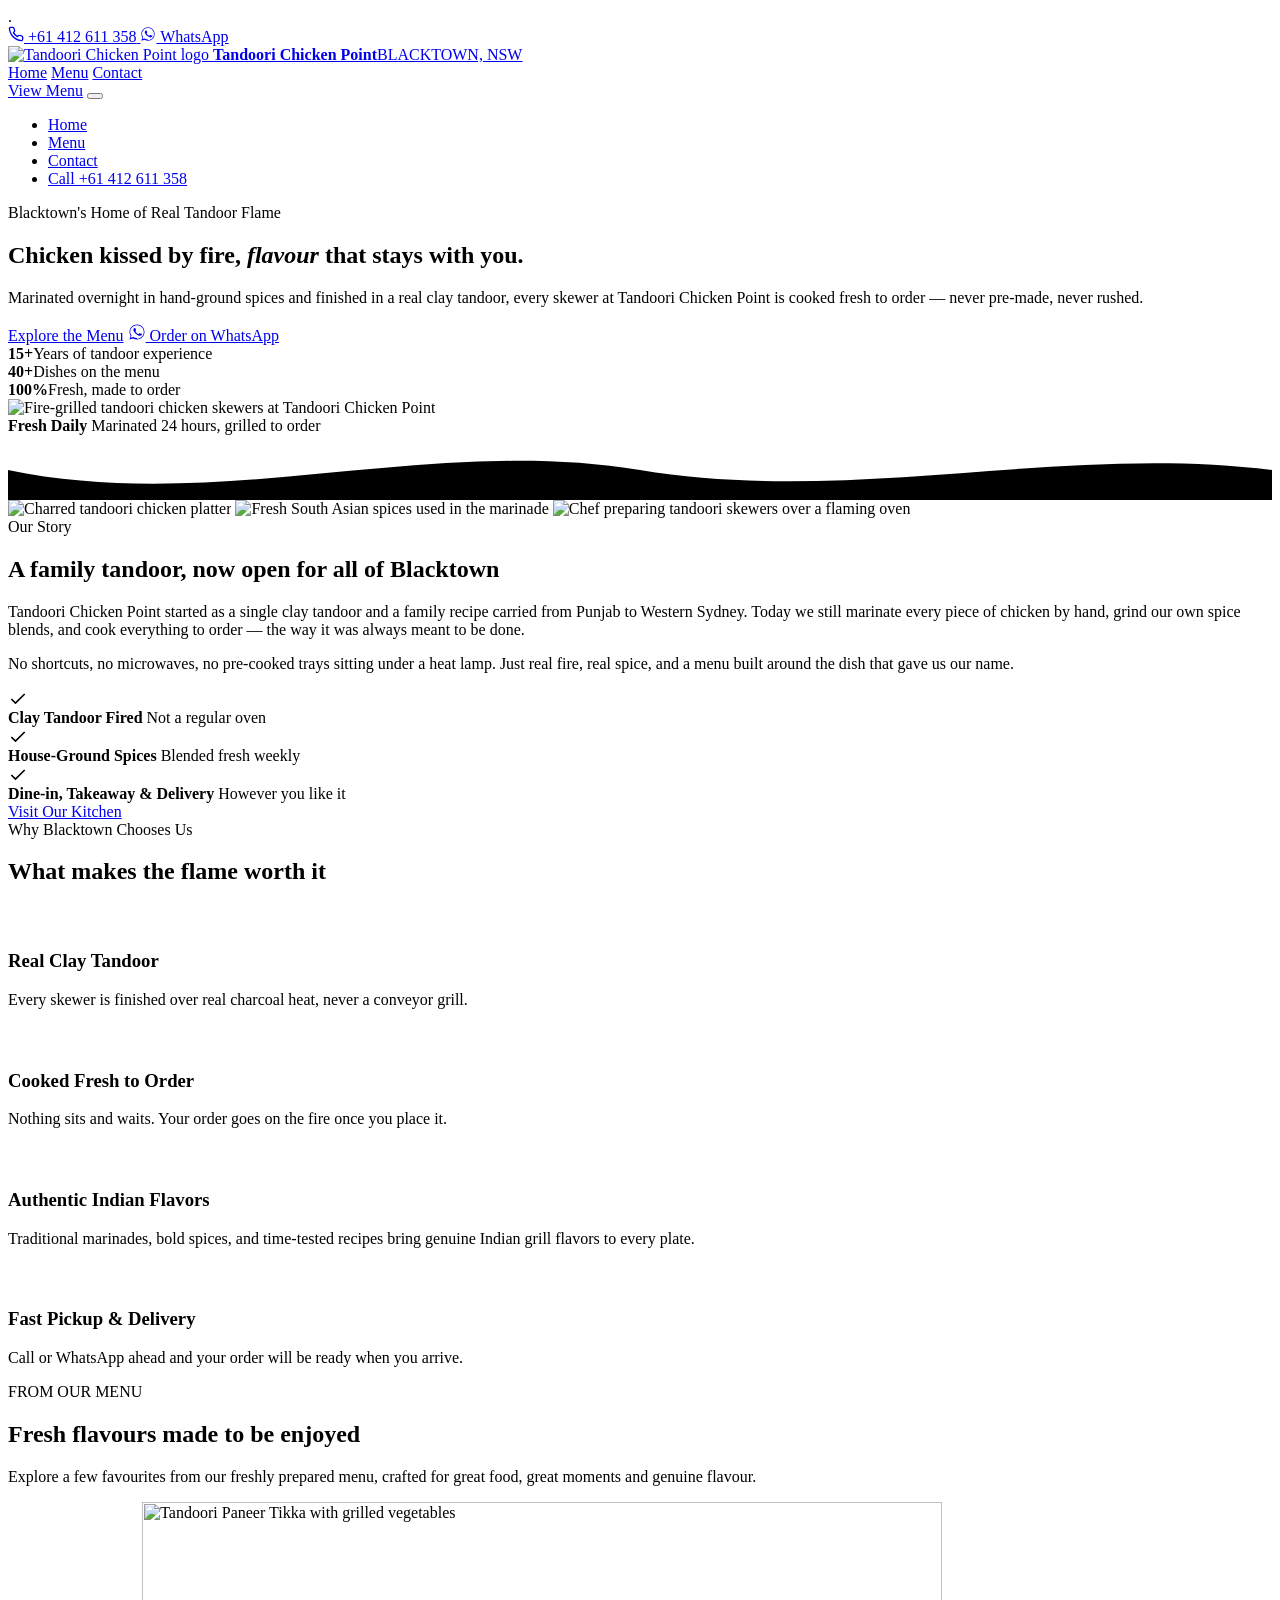
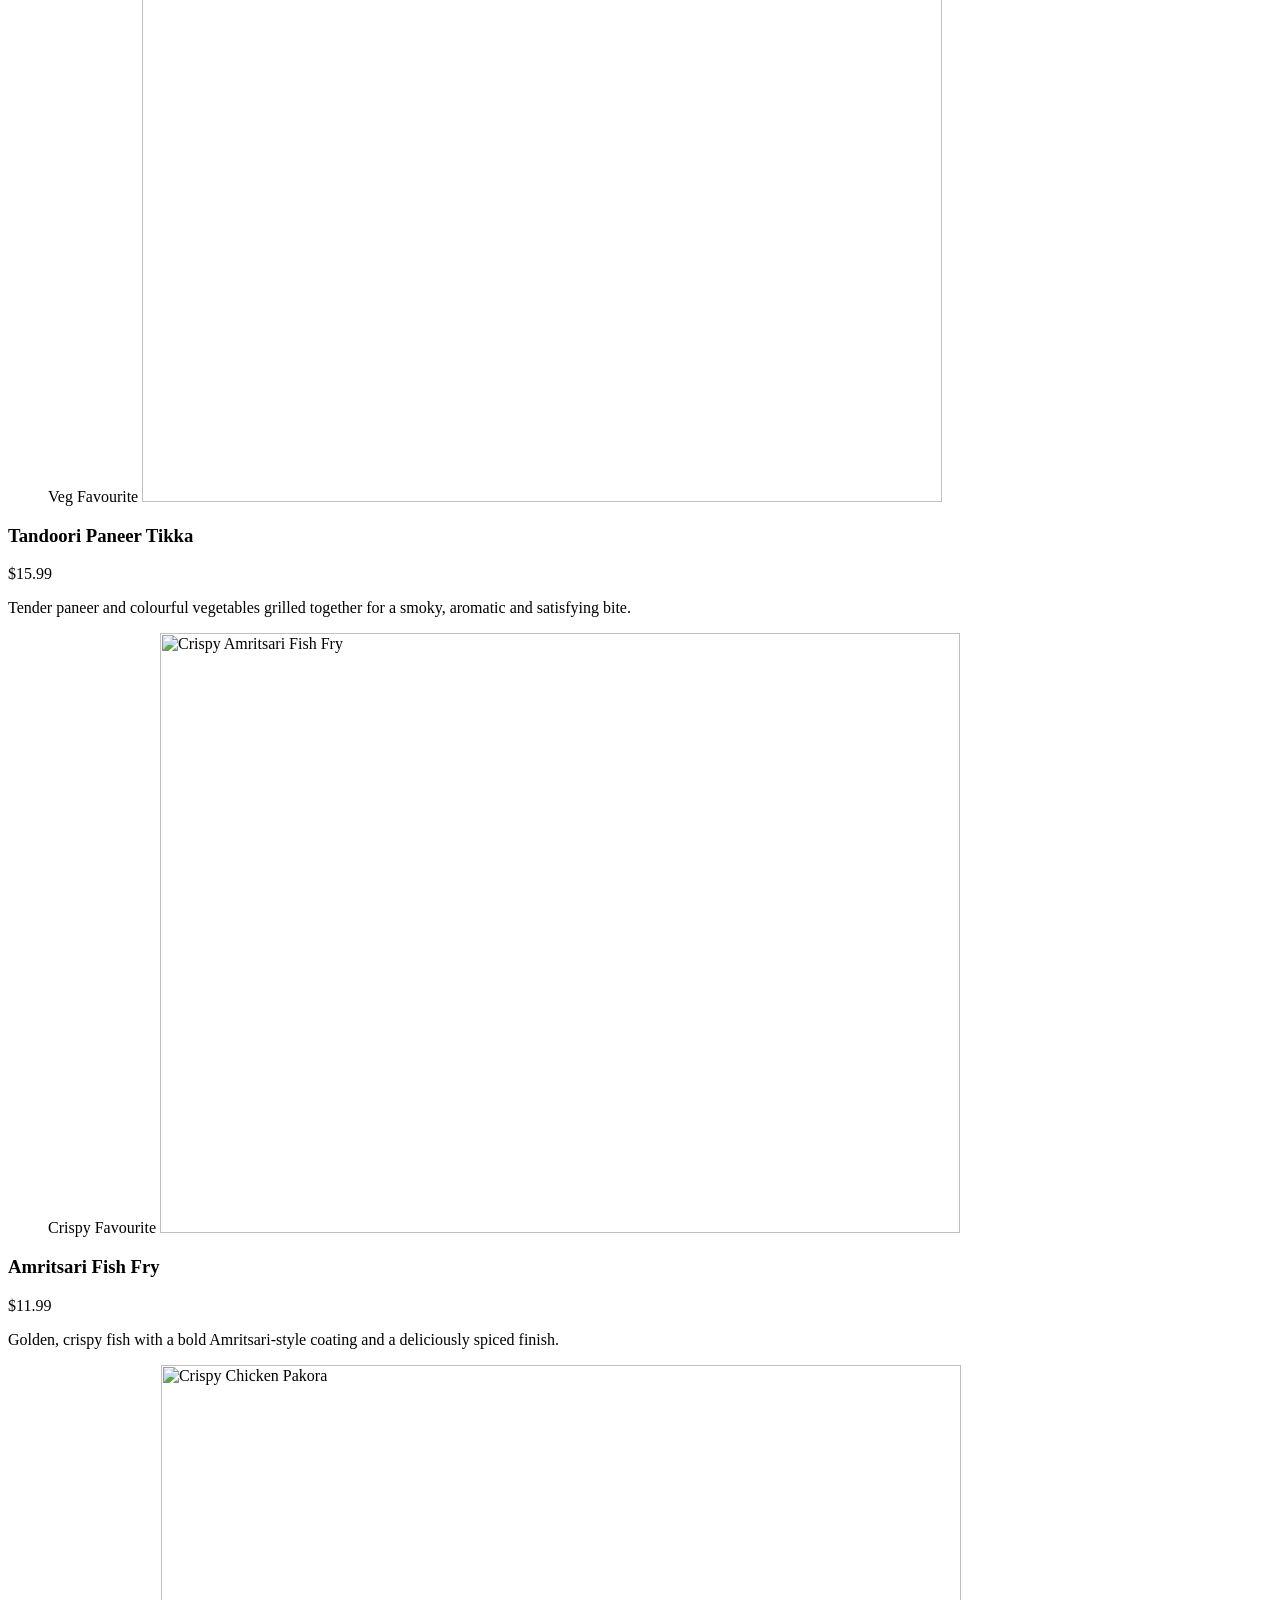
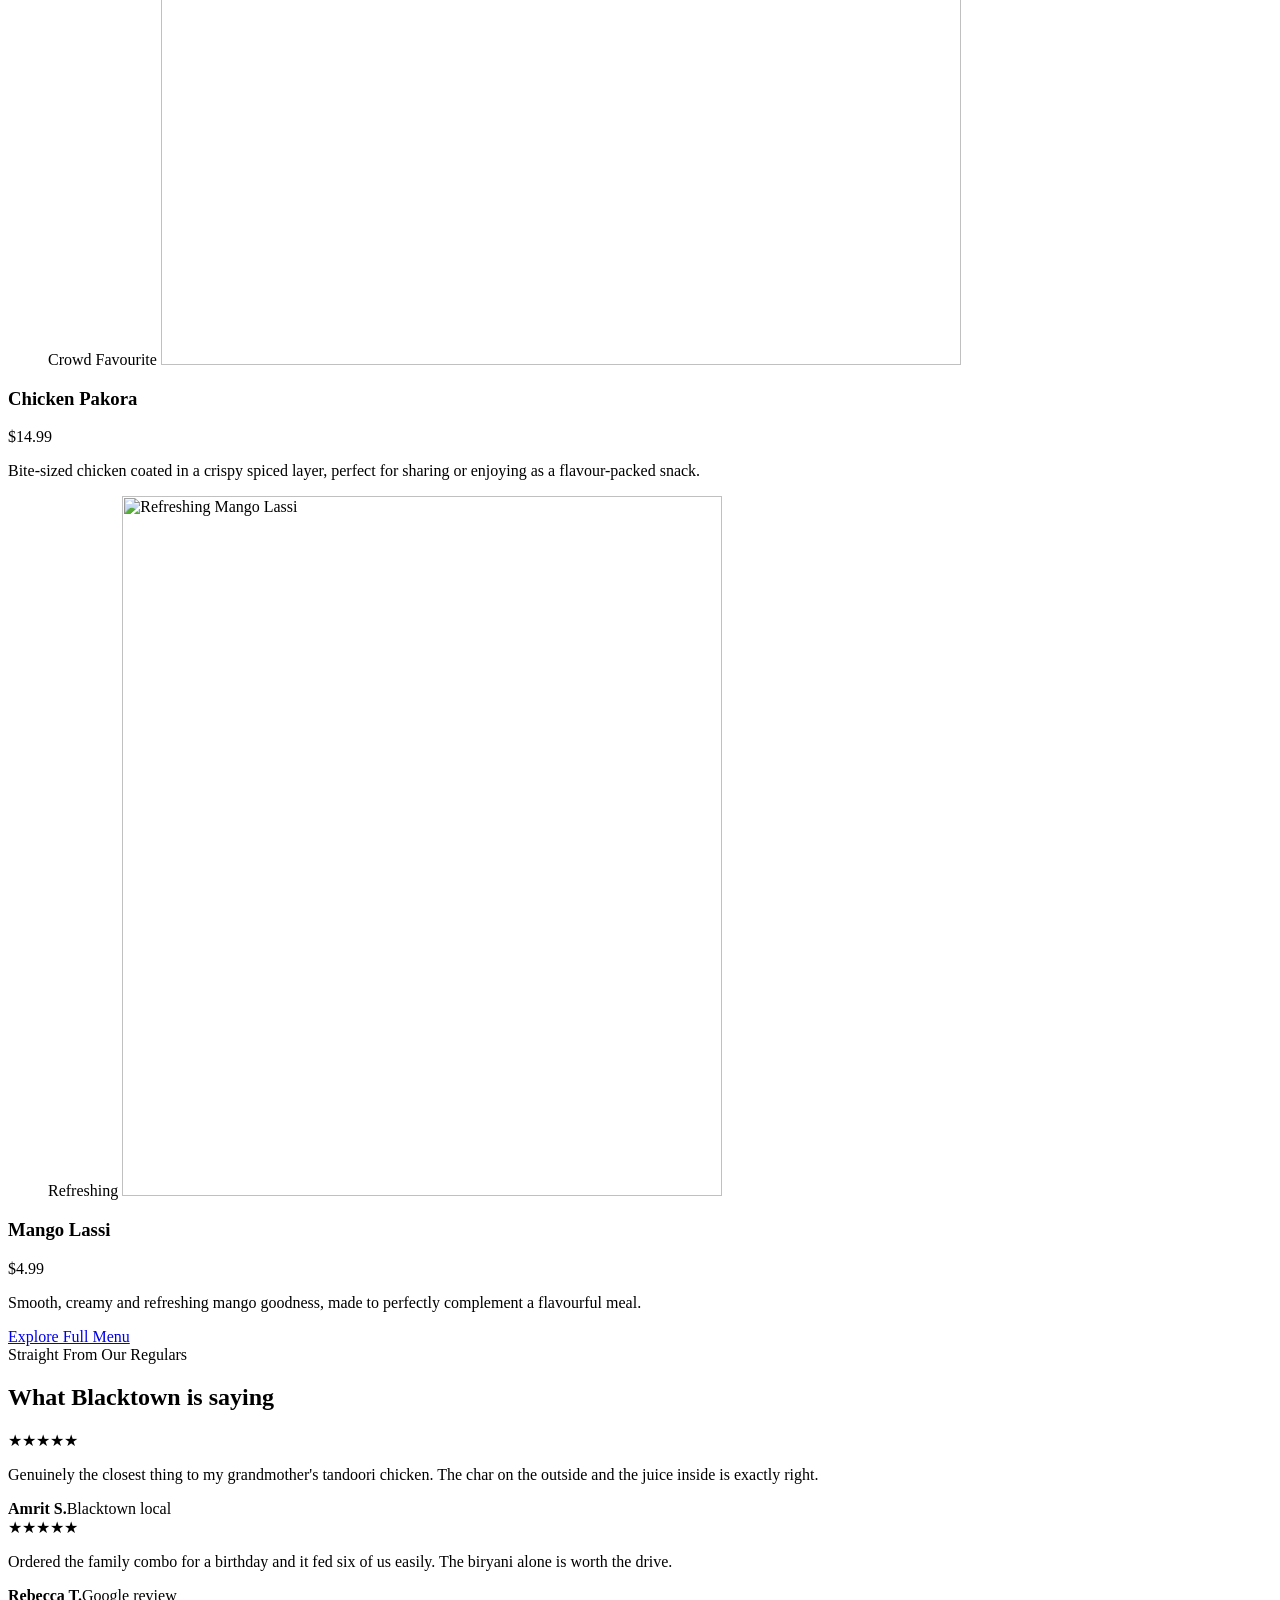
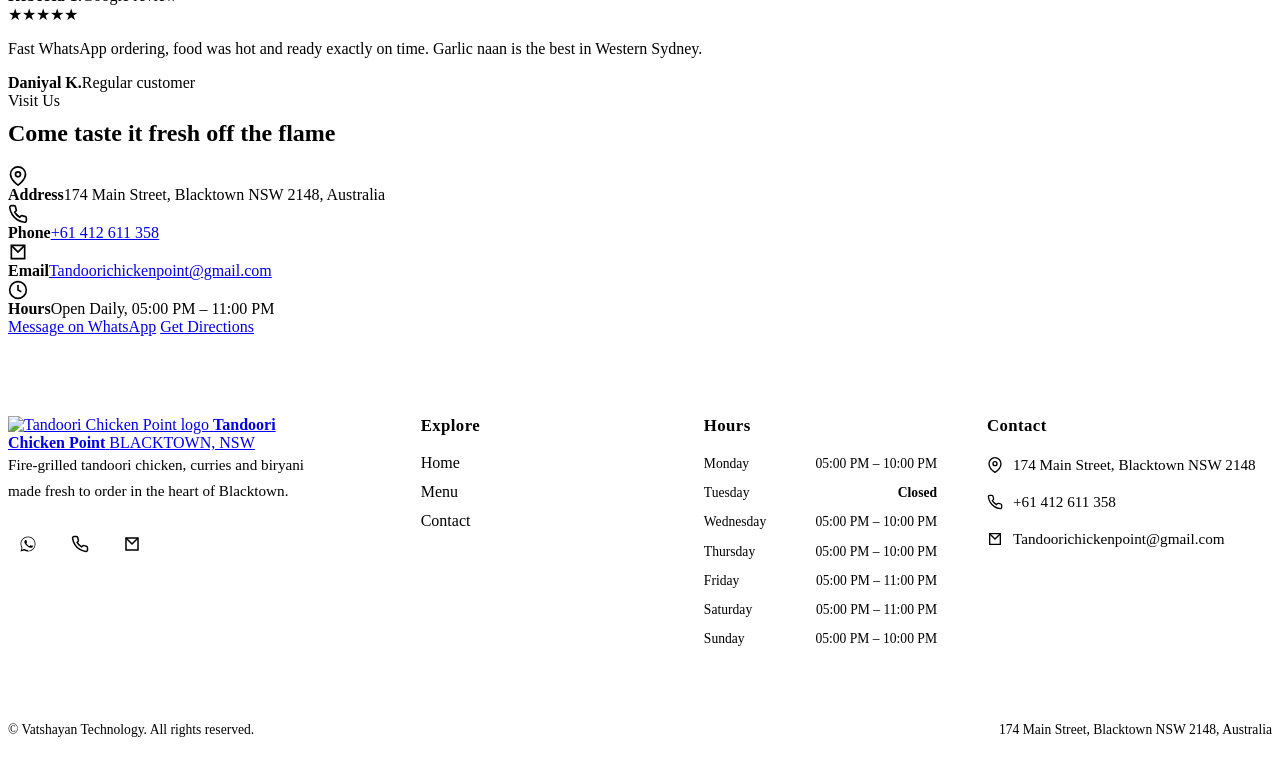
==== index.html @ 559b6c38 "Updated website" ====
.

<!DOCTYPE html>
<html lang="en-AU">
<head>
<meta charset="UTF-8">
<meta name="viewport" content="width=device-width, initial-scale=1.0">
<title>Tandoori Chicken Point | Fire-Grilled Tandoori in Blacktown, NSW</title>
<meta name="description" content="Tandoori Chicken Point in Blacktown serves fire-grilled tandoori chicken, curries, biryani and fresh naan made daily. Order by phone or WhatsApp, or dine in at 174 Main Street.">
<link rel="icon" href="images/logo.png" type="image/png">

<link rel="preconnect" href="https://fonts.googleapis.com">
<link rel="preconnect" href="https://fonts.gstatic.com" crossorigin>
<link href="https://fonts.googleapis.com/css2?family=Anton&family=Work+Sans:wght@400;500;600;700;800&display=swap" rel="stylesheet">

<link rel="stylesheet" href="css/tokens.css">
<link rel="stylesheet" href="css/base.css">
<link rel="stylesheet" href="css/header.css">
<link rel="stylesheet" href="css/footer.css">
<link rel="stylesheet" href="css/home-hero.css">
<link rel="stylesheet" href="css/home-about.css">
<link rel="stylesheet" href="css/home-features.css">
<link rel="stylesheet" href="css/home-menu-preview.css">
<link rel="stylesheet" href="css/home-offers.css">
<link rel="stylesheet" href="css/home-testimonials.css">
<link rel="stylesheet" href="css/home-gallery.css">
<link rel="stylesheet" href="css/home-visit.css">
</head>
<body>

<!-- ============ TOP UTILITY BAR ============ -->
<div class="topbar">
  <div class="container">
    <a href="tel:+61412611358" class="topbar-call">
      <svg width="16" height="16" viewBox="0 0 24 24" fill="none" stroke="currentColor" stroke-width="2" stroke-linecap="round" stroke-linejoin="round"><path d="M22 16.92v3a2 2 0 0 1-2.18 2 19.79 19.79 0 0 1-8.63-3.07 19.5 19.5 0 0 1-6-6 19.79 19.79 0 0 1-3.07-8.67A2 2 0 0 1 4.11 2h3a2 2 0 0 1 2 1.72c.127.96.361 1.903.7 2.81a2 2 0 0 1-.45 2.11L8.09 9.91a16 16 0 0 0 6 6l1.27-1.27a2 2 0 0 1 2.11-.45c.907.339 1.85.573 2.81.7A2 2 0 0 1 22 16.92z"/></svg>
      <span>+61 412 611 358</span>
    </a>
    <!-- <span class="topbar-hours">Wed - Mon:05:00 PM – 10:00 PM</span> -->
    <a href="https://wa.me/61412611358" target="_blank" rel="noopener" class="topbar-whatsapp">
      <svg width="16" height="16" viewBox="0 0 24 24" fill="currentColor"><path d="M17.5 14.4c-.3-.1-1.6-.8-1.9-.9-.2-.1-.4-.1-.6.1-.2.3-.7.9-.8 1-.2.2-.3.2-.5.1-.3-.1-1.2-.4-2.2-1.4-.8-.7-1.4-1.6-1.5-1.9-.2-.3 0-.4.1-.6l.4-.5c.1-.2.2-.3.2-.5.1-.2 0-.4 0-.5-.1-.1-.6-1.5-.8-2-.2-.5-.4-.4-.6-.5h-.5c-.2 0-.5.1-.7.3-.2.3-.9.9-.9 2.2s1 2.5 1.1 2.7c.1.2 2 3 4.8 4.3.7.3 1.2.5 1.6.6.7.2 1.3.2 1.8.1.5-.1 1.6-.7 1.9-1.3.2-.6.2-1.1.2-1.3-.1-.1-.3-.2-.6-.3z"/><path d="M12 2C6.5 2 2 6.5 2 12c0 1.9.5 3.7 1.5 5.3L2 22l4.8-1.5C8.3 21.5 10.1 22 12 22c5.5 0 10-4.5 10-10S17.5 2 12 2zm0 18.1c-1.7 0-3.4-.5-4.8-1.3l-.3-.2-3.2 1 1-3.1-.2-.3C3.5 15 3 13.5 3 12c0-5 4-9 9-9s9 4 9 9-4 9-9 9.1z"/></svg>
      <span>WhatsApp</span>
    </a>
  </div>
</div>

<!-- ============ HEADER / NAV ============ -->
<header class="site-header">
  <div class="container">
    <a href="index.html" class="brand">
      <img src="images/logo.png" alt="Tandoori Chicken Point logo">
      <span class="brand-text"><strong>Tandoori Chicken Point</strong><span>BLACKTOWN, NSW</span></span>
    </a>
    <nav class="main-nav" aria-label="Primary">
      <a href="index.html" class="active">Home</a>
      <a href="menu.html">Menu</a>
      <a href="contact.html">Contact</a>
    </nav>
    <div class="header-actions">
      <a href="menu.html" class="btn btn-primary">View Menu</a>
      <button class="nav-toggle" aria-label="Toggle menu" aria-expanded="false">
        <span></span><span></span><span></span>
      </button>
    </div>
  </div>
  <div class="mobile-nav">
    <ul>
      <li><a href="index.html" class="active">Home</a></li>
      <li><a href="menu.html">Menu</a></li>
      <li><a href="contact.html">Contact</a></li>
      <li><a href="tel:+61412611358">Call +61 412 611 358</a></li>
    </ul>
  </div>
</header>

<main>

  <!-- ============ HERO ============ -->
  <section class="hero">
    <div class="container">
      <div class="hero-copy">
        <span class="eyebrow-tag">Blacktown's Home of Real Tandoor Flame</span>
        <h1>Chicken kissed by fire, <em>flavour</em> that stays with you.</h1>
        <p>Marinated overnight in hand-ground spices and finished in a real clay tandoor, every skewer at Tandoori Chicken Point is cooked fresh to order — never pre-made, never rushed.</p>
        <div class="hero-actions">
          <a href="menu.html" class="btn btn-primary">Explore the Menu</a>
          <a href="https://wa.me/61412611358" target="_blank" rel="noopener" class="btn btn-whatsapp">
            <svg width="18" height="18" viewBox="0 0 24 24" fill="currentColor"><path d="M17.5 14.4c-.3-.1-1.6-.8-1.9-.9-.2-.1-.4-.1-.6.1-.2.3-.7.9-.8 1-.2.2-.3.2-.5.1-.3-.1-1.2-.4-2.2-1.4-.8-.7-1.4-1.6-1.5-1.9-.2-.3 0-.4.1-.6l.4-.5c.1-.2.2-.3.2-.5.1-.2 0-.4 0-.5-.1-.1-.6-1.5-.8-2-.2-.5-.4-.4-.6-.5h-.5c-.2 0-.5.1-.7.3-.2.3-.9.9-.9 2.2s1 2.5 1.1 2.7c.1.2 2 3 4.8 4.3.7.3 1.2.5 1.6.6.7.2 1.3.2 1.8.1.5-.1 1.6-.7 1.9-1.3.2-.6.2-1.1.2-1.3-.1-.1-.3-.2-.6-.3z"/><path d="M12 2C6.5 2 2 6.5 2 12c0 1.9.5 3.7 1.5 5.3L2 22l4.8-1.5C8.3 21.5 10.1 22 12 22c5.5 0 10-4.5 10-10S17.5 2 12 2zm0 18.1c-1.7 0-3.4-.5-4.8-1.3l-.3-.2-3.2 1 1-3.1-.2-.3C3.5 15 3 13.5 3 12c0-5 4-9 9-9s9 4 9 9-4 9-9 9.1z"/></svg>
            Order on WhatsApp
          </a>
        </div>
        <div class="hero-stats">
          <div><strong>15+</strong><span>Years of tandoor experience</span></div>
          <div><strong>40+</strong><span>Dishes on the menu</span></div>
          <div><strong>100%</strong><span>Fresh, made to order</span></div>
        </div>
      </div>
      <div class="hero-media" data-reveal>
        <img src="images/hero_img.png" alt="Fire-grilled tandoori chicken skewers at Tandoori Chicken Point">
        <div class="hero-media-badge">
          <strong>Fresh Daily</strong>
          <span>Marinated 24 hours, grilled to order</span>
        </div>
      </div>
    </div>
    <svg class="hero-charred-edge" viewBox="0 0 1440 74" preserveAspectRatio="none"><path d="M0 40 C 240 90 480 0 720 40 C 960 80 1200 10 1440 40 L1440 74 L0 74 Z"/></svg>
  </section>

  <!-- ============ ABOUT / STORY ============ -->
  <section class="section about-section">
  <div class="container">

    <div class="about-media" data-reveal>

      <img
        class="tall"
        src="images/Charred Tandoori Chicken Platter.png"
        alt="Charred tandoori chicken platter"
      >

      <img
        class="wide"
        src="images/Vibrant South Asian Spice Mise en Place.png"
        alt="Fresh South Asian spices used in the marinade"
      >

      <img
        class="wide"
        src="images/Tandoori Chefs at the Flaming Oven.png"
        alt="Chef preparing tandoori skewers over a flaming oven"
      >

    </div>


    <div class="about-copy">

      <span class="eyebrow-tag">Our Story</span>

      <h2>
        A family tandoor, now open for all of Blacktown
      </h2>

      <p>
        Tandoori Chicken Point started as a single clay tandoor
        and a family recipe carried from Punjab to Western Sydney.
        Today we still marinate every piece of chicken by hand,
        grind our own spice blends, and cook everything to order —
        the way it was always meant to be done.
      </p>

      <p>
        No shortcuts, no microwaves, no pre-cooked trays sitting
        under a heat lamp. Just real fire, real spice, and a menu
        built around the dish that gave us our name.
      </p>


      <div class="about-highlights">

        <!-- 01 -->
        <div class="about-highlight">

          <svg
            width="20"
            height="20"
            viewBox="0 0 24 24"
            fill="none"
            stroke="currentColor"
            stroke-width="2"
          >
            <path d="M20 6 9 17l-5-5"/>
          </svg>

          <div>
            <strong>Clay Tandoor Fired</strong>
            <span>Not a regular oven</span>
          </div>

        </div>


        <!-- 02 -->
        <div class="about-highlight">

          <svg
            width="20"
            height="20"
            viewBox="0 0 24 24"
            fill="none"
            stroke="currentColor"
            stroke-width="2"
          >
            <path d="M20 6 9 17l-5-5"/>
          </svg>

          <div>
            <strong>House-Ground Spices</strong>
            <span>Blended fresh weekly</span>
          </div>

        </div>


        <!-- 03 -->
        <div class="about-highlight">

          <svg
            width="20"
            height="20"
            viewBox="0 0 24 24"
            fill="none"
            stroke="currentColor"
            stroke-width="2"
          >
            <path d="M20 6 9 17l-5-5"/>
          </svg>

          <div>
            <strong>Dine-in, Takeaway &amp; Delivery</strong>
            <span>However you like it</span>
          </div>

        </div>

      </div>


      <a
        href="contact.html"
        class="btn btn-ghost"
      >
        Visit Our Kitchen
      </a>

    </div>

  </div>
</section>

  <!-- ============ WHY CHOOSE US ============ -->
  <section class="section features-section section--dark">
    <div class="container">
      <div class="section-head centered">
        <span class="eyebrow-tag" style="color:var(--ember-light)">Why Blacktown Chooses Us</span>
        <h2>What makes the flame worth it</h2>
      </div>
      <div class="features-grid">
        <div class="feature-card" data-reveal>
          <div class="feature-icon"><svg width="26" height="26" viewBox="0 0 24 24" fill="none" stroke="#fff" stroke-width="2"><path d="M12 2c1 3-2 4-2 7a4 4 0 0 0 8 0c0-1-1-2-1-2 1 4-1 5-2 5a2 2 0 0 1-2-2c0-2 2-3 2-5 0-2-1-3-3-3z"/><path d="M8 15c0 3 1.8 5 4 5s4-2 4-5"/></svg></div>
          <h3>Real Clay Tandoor</h3>
          <p>Every skewer is finished over real charcoal heat, never a conveyor grill.</p>
        </div>
        <div class="feature-card" data-reveal>
          <div class="feature-icon"><svg width="26" height="26" viewBox="0 0 24 24" fill="none" stroke="#fff" stroke-width="2"><circle cx="12" cy="12" r="10"/><path d="M12 6v6l4 2"/></svg></div>
          <h3>Cooked Fresh to Order</h3>
          <p>Nothing sits and waits. Your order goes on the fire once you place it.</p>
        </div>
        <div class="feature-card" data-reveal>
          <div class="feature-icon"><svg width="26" height="26" viewBox="0 0 24 24" fill="none" stroke="#fff" stroke-width="2"><path d="M20 6 9 17l-5-5"/></svg></div>
          <h3>Authentic Indian Flavors</h3>
          <p>Traditional marinades, bold spices, and time-tested recipes bring genuine Indian grill flavors to every plate.</p>
        </div>
        <div class="feature-card" data-reveal>
          <div class="feature-icon"><svg width="26" height="26" viewBox="0 0 24 24" fill="none" stroke="#fff" stroke-width="2"><path d="M3 11l18-5v12L3 14v-3z"/><path d="M11.6 16.8 3 14"/></svg></div>
          <h3>Fast Pickup & Delivery</h3>
          <p>Call or WhatsApp ahead and your order will be ready when you arrive.</p>
        </div>
      </div>
    </div>
  </section>

  <!-- ============ SIGNATURE DISHES PREVIEW ============ -->
 <!-- ============ MENU FAVOURITES PREVIEW ============ -->
<section class="section menu-favourites-preview">

  <div class="container">

    <div class="section-head centered">

      <span class="eyebrow-tag">
        FROM OUR MENU
      </span>

      <h2>
        Fresh flavours made to be enjoyed
      </h2>

      <p>
        Explore a few favourites from our freshly prepared menu,
        crafted for great food, great moments and genuine flavour.
      </p>

    </div>


    <div class="dish-preview-grid">


      <!-- =================================================
           01 — TANDOORI PANEER TIKKA
      ================================================== -->

      <article
        class="dish-card"
        data-reveal
      >

        <figure>

          <span class="dish-tag">
            Veg Favourite
          </span>

          <img
            src="images/paneer-tikka.png"
            alt="Tandoori Paneer Tikka with grilled vegetables"
            width="800"
            height="600"
            loading="lazy"
          >

        </figure>


        <div class="dish-info">

          <div class="dish-info-top">

            <h3>
              Tandoori Paneer Tikka
            </h3>

            <span class="dish-price">
              $15.99
            </span>

          </div>

          <p>
            Tender paneer and colourful vegetables grilled
            together for a smoky, aromatic and satisfying bite.
          </p>

        </div>

      </article>



      <!-- =================================================
           02 — AMRITSARI FISH FRY
      ================================================== -->

      <article
        class="dish-card"
        data-reveal
      >

        <figure>

          <span class="dish-tag">
            Crispy Favourite
          </span>

          <img
            src="images/amritsari-fish-fry.png"
            alt="Crispy Amritsari Fish Fry"
            width="800"
            height="600"
            loading="lazy"
          >

        </figure>


        <div class="dish-info">

          <div class="dish-info-top">

            <h3>
              Amritsari Fish Fry
            </h3>

            <span class="dish-price">
              $11.99
            </span>

          </div>

          <p>
            Golden, crispy fish with a bold Amritsari-style
            coating and a deliciously spiced finish.
          </p>

        </div>

      </article>



      <!-- =================================================
           03 — CHICKEN PAKORA
      ================================================== -->

      <article
        class="dish-card"
        data-reveal
      >

        <figure>

          <span class="dish-tag">
            Crowd Favourite
          </span>

          <img
            src="images/chicken-pakora.png"
            alt="Crispy Chicken Pakora"
            width="800"
            height="600"
            loading="lazy"
          >

        </figure>


        <div class="dish-info">

          <div class="dish-info-top">

            <h3>
              Chicken Pakora
            </h3>

            <span class="dish-price">
              $14.99
            </span>

          </div>

          <p>
            Bite-sized chicken coated in a crispy spiced layer,
            perfect for sharing or enjoying as a flavour-packed snack.
          </p>

        </div>

      </article>



      <!-- =================================================
           04 — MANGO LASSI
      ================================================== -->

      <article
        class="dish-card"
        data-reveal
      >

        <figure>

          <span class="dish-tag">
            Refreshing
          </span>

          <img
            src="images/mango-lassi.png"
            alt="Refreshing Mango Lassi"
            width="600"
            height="700"
            loading="lazy"
          >

        </figure>


        <div class="dish-info">

          <div class="dish-info-top">

            <h3>
              Mango Lassi
            </h3>

            <span class="dish-price">
              $4.99
            </span>

          </div>

          <p>
            Smooth, creamy and refreshing mango goodness,
            made to perfectly complement a flavourful meal.
          </p>

        </div>

      </article>


    </div>


    <!-- =================================================
         MENU BUTTON
    ================================================== -->

    <div class="menu-preview-footer">

      <a
        href="menu.html"
        class="btn btn-primary"
      >
        Explore Full Menu
      </a>

    </div>


  </div>

</section>




  <!-- ============ TESTIMONIALS ============ -->
  <section class="section">
    <div class="container">
      <div class="section-head centered">
        <span class="eyebrow-tag">Straight From Our Regulars</span>
        <h2>What Blacktown is saying</h2>
      </div>
      <div class="testimonial-grid">
        <div class="testimonial-card" data-reveal>
          <div class="testimonial-stars">★★★★★</div>
          <p>Genuinely the closest thing to my grandmother's tandoori chicken. The char on the outside and the juice inside is exactly right.</p>
          <div class="testimonial-person">
            <img src="https://placehold.co/100x100/1C1210/F5EBDD?text=A" alt="">
            <div><strong>Amrit S.</strong><span>Blacktown local</span></div>
          </div>
        </div>
        <div class="testimonial-card" data-reveal>
          <div class="testimonial-stars">★★★★★</div>
          <p>Ordered the family combo for a birthday and it fed six of us easily. The biryani alone is worth the drive.</p>
          <div class="testimonial-person">
            <img src="https://placehold.co/100x100/C41E24/FFFFFF?text=R" alt="">
            <div><strong>Rebecca T.</strong><span>Google review</span></div>
          </div>
        </div>
        <div class="testimonial-card" data-reveal>
          <div class="testimonial-stars">★★★★★</div>
          <p>Fast WhatsApp ordering, food was hot and ready exactly on time. Garlic naan is the best in Western Sydney.</p>
          <div class="testimonial-person">
            <img src="https://placehold.co/100x100/E8720C/FFFFFF?text=D" alt="">
            <div><strong>Daniyal K.</strong><span>Regular customer</span></div>
          </div>
        </div>
      </div>
    </div>
  </section>

  

  <!-- ============ VISIT US ============ -->
  <section class="section">
    <div class="container">
      <div class="visit-info-list">
        <span class="eyebrow-tag">Visit Us</span>
        <h2 style="margin-top:10px;">Come taste it fresh off the flame</h2>
        <div class="visit-info-item">
          <span class="icon-circle"><svg width="20" height="20" viewBox="0 0 24 24" fill="none" stroke="currentColor" stroke-width="2"><path d="M21 10c0 7-9 13-9 13s-9-6-9-13a9 9 0 0 1 18 0z"/><circle cx="12" cy="10" r="3"/></svg></span>
          <div><strong>Address</strong><span>174 Main Street, Blacktown NSW 2148, Australia</span></div>
        </div>
        <div class="visit-info-item">
          <span class="icon-circle"><svg width="20" height="20" viewBox="0 0 24 24" fill="none" stroke="currentColor" stroke-width="2"><path d="M22 16.92v3a2 2 0 0 1-2.18 2 19.79 19.79 0 0 1-8.63-3.07 19.5 19.5 0 0 1-6-6 19.79 19.79 0 0 1-3.07-8.67A2 2 0 0 1 4.11 2h3a2 2 0 0 1 2 1.72c.127.96.361 1.903.7 2.81a2 2 0 0 1-.45 2.11L8.09 9.91a16 16 0 0 0 6 6l1.27-1.27a2 2 0 0 1 2.11-.45c.907.339 1.85.573 2.81.7A2 2 0 0 1 22 16.92z"/></svg></span>
          <div><strong>Phone</strong><a href="tel:+61412611358">+61 412 611 358</a></div>
        </div>
        <div class="visit-info-item">
          <span class="icon-circle"><svg width="20" height="20" viewBox="0 0 24 24" fill="none" stroke="currentColor" stroke-width="2"><path d="M4 4h16v16H4z"/><path d="m4 4 8 8 8-8"/></svg></span>
          <div><strong>Email</strong><a href="mailto:Tandoorichickenpoint@gmail.com">Tandoorichickenpoint@gmail.com</a></div>
        </div>
        <div class="visit-info-item">
          <span class="icon-circle"><svg width="20" height="20" viewBox="0 0 24 24" fill="none" stroke="currentColor" stroke-width="2"><circle cx="12" cy="12" r="10"/><path d="M12 6v6l4 2"/></svg></span>
          <div><strong>Hours</strong><span>Open Daily, 05:00 PM – 11:00 PM</span></div>
        </div>
        <div class="visit-actions">
          <a href="https://wa.me/61412611358" target="_blank" rel="noopener" class="btn btn-whatsapp">Message on WhatsApp</a>
          <a href="contact.html" class="btn btn-ghost">Get Directions</a>
        </div>
      </div>
    </div>
  </section>

</main>

<!-- ============ FOOTER ============ -->
<footer class="site-footer">
  <div class="container">

    <div class="footer-grid">

      <!-- BRAND -->
      <div class="footer-brand">

        <a href="index.html" class="brand">
          <img src="images/logo.png" alt="Tandoori Chicken Point logo">

          <span class="brand-text">
            <strong>Tandoori Chicken Point</strong>
            <span>BLACKTOWN, NSW</span>
          </span>
        </a>

        <p>
          Fire-grilled tandoori chicken, curries and biryani made fresh to
          order in the heart of Blacktown.
        </p>

        <div class="footer-social">

          <!-- WhatsApp -->
          <a href="https://wa.me/61412611358"
             target="_blank"
             rel="noopener"
             aria-label="WhatsApp">

            <svg width="18" height="18" viewBox="0 0 24 24"
                 fill="currentColor"
                 style="color:var(--text-on-dark)">
              <path d="M17.5 14.4c-.3-.1-1.6-.8-1.9-.9-.2-.1-.4-.1-.6.1-.2.3-.7.9-.8 1-.2.2-.3.2-.5.1-.3-.1-1.2-.4-2.2-1.4-.8-.7-1.4-1.6-1.5-1.9-.2-.3 0-.4.1-.6l.4-.5c.1-.2.2-.3.2-.5.1-.2 0-.4 0-.5-.1-.1-.6-1.5-.8-2-.2-.5-.4-.4-.6-.5h-.5c-.2 0-.5.1-.7.3-.2.3-.9.9-.9 2.2s1 2.5 1.1 2.7c.1.2 2 3 4.8 4.3.7.3 1.2.5 1.6.6.7.2 1.3.2 1.8.1.5-.1 1.6-.7 1.9-1.3.2-.6.2-1.1.2-1.3-.1-.1-.3-.2-.6-.3z"/>
              <path d="M12 2C6.5 2 2 6.5 2 12c0 1.9.5 3.7 1.5 5.3L2 22l4.8-1.5C8.3 21.5 10.1 22 12 22c5.5 0 10-4.5 10-10S17.5 2 12 2zm0 18.1c-1.7 0-3.4-.5-4.8-1.3l-.3-.2-3.2 1 1-3.1-.2-.3C3.5 15 3 13.5 3 12c0-5 4-9 9-9s9 4 9 9-4 9-9 9.1z"/>
            </svg>

          </a>

          <!-- Call -->
          <a href="tel:+61412611358" aria-label="Call us">

            <svg width="18" height="18" viewBox="0 0 24 24"
                 fill="none"
                 stroke="currentColor"
                 style="color:var(--text-on-dark)"
                 stroke-width="2">

              <path d="M22 16.92v3a2 2 0 0 1-2.18 2
              19.79 19.79 0 0 1-8.63-3.07
              19.5 19.5 0 0 1-6-6
              19.79 19.79 0 0 1-3.07-8.67
              A2 2 0 0 1 4.11 2h3a2 2 0 0 1 2 1.72
              c.127.96.361 1.903.7 2.81
              a2 2 0 0 1-.45 2.11L8.09 9.91
              a16 16 0 0 0 6 6l1.27-1.27
              a2 2 0 0 1 2.11-.45
              c.907.339 1.85.573 2.81.7
              A2 2 0 0 1 22 16.92z"/>
            </svg>

          </a>

          <!-- Email -->
          <a href="mailto:Tandoorichickenpoint@gmail.com"
             aria-label="Email us">

            <svg width="18" height="18" viewBox="0 0 24 24"
                 fill="none"
                 stroke="currentColor"
                 style="color:var(--text-on-dark)"
                 stroke-width="2">

              <path d="M4 4h16v16H4z"/>
              <path d="m4 4 8 8 8-8"/>

            </svg>

          </a>

        </div>
      </div>


      <!-- EXPLORE -->
      <div class="footer-col">

        <h4>Explore</h4>

        <ul>
          <li>
            <a href="index.html">Home</a>
          </li>

          <li>
            <a href="menu.html">Menu</a>
          </li>

          <li>
            <a href="contact.html">Contact</a>
          </li>
        </ul>

      </div>


      <!-- HOURS -->
      <div class="footer-col">

        <h4>Hours</h4>

        <ul class="footer-hours">

          <li>
            <span>Monday</span>
            <span>05:00 PM – 10:00 PM</span>
          </li>

          <li>
            <span>Tuesday</span>
            <span class="closed">Closed</span>
          </li>

          <li>
            <span>Wednesday</span>
            <span>05:00 PM – 10:00 PM</span>
          </li>

          <li>
            <span>Thursday</span>
            <span>05:00 PM – 10:00 PM</span>
          </li>

          <li>
            <span>Friday</span>
            <span>05:00 PM – 11:00 PM</span>
          </li>

          <li>
            <span>Saturday</span>
            <span>05:00 PM – 11:00 PM</span>
          </li>

          <li>
            <span>Sunday</span>
            <span>05:00 PM – 10:00 PM</span>
          </li>

        </ul>

      </div>


      <!-- CONTACT -->
      <div class="footer-col">

        <h4>Contact</h4>

        <ul class="footer-contact">

          <!-- Address -->
          <li>

            <svg width="16" height="16"
                 viewBox="0 0 24 24"
                 fill="none"
                 stroke="currentColor"
                 stroke-width="2">

              <path d="M21 10c0 7-9 13-9 13s-9-6-9-13a9 9 0 0 1 18 0z"/>
              <circle cx="12" cy="10" r="3"/>

            </svg>

            <span>
              174 Main Street, Blacktown NSW 2148
            </span>

          </li>


          <!-- Phone -->
          <li>

            <svg width="16" height="16"
                 viewBox="0 0 24 24"
                 fill="none"
                 stroke="currentColor"
                 stroke-width="2">

              <path d="M22 16.92v3a2 2 0 0 1-2.18 2
              19.79 19.79 0 0 1-8.63-3.07
              19.5 19.5 0 0 1-6-6
              19.79 19.79 0 0 1-3.07-8.67
              A2 2 0 0 1 4.11 2h3a2 2 0 0 1 2 1.72
              c.127.96.361 1.903.7 2.81
              a2 2 0 0 1-.45 2.11L8.09 9.91
              a16 16 0 0 0 6 6l1.27-1.27
              a2 2 0 0 1 2.11-.45
              c.907.339 1.85.573 2.81.7
              A2 2 0 0 1 22 16.92z"/>

            </svg>

            <span>
              +61 412 611 358
            </span>

          </li>


          <!-- Email -->
          <li>

            <svg width="16" height="16"
                 viewBox="0 0 24 24"
                 fill="none"
                 stroke="currentColor"
                 stroke-width="2">

              <path d="M4 4h16v16H4z"/>
              <path d="m4 4 8 8 8-8"/>

            </svg>

            <span>
              Tandoorichickenpoint@gmail.com
            </span>

          </li>

        </ul>

      </div>

    </div>


    <!-- FOOTER BOTTOM -->
    <div class="footer-bottom">

      <span>
        © <span id="current-year"></span>
        Vatshayan Technology. All rights reserved.
      </span>

      <span>
        174 Main Street, Blacktown NSW 2148, Australia
      </span>

    </div>

  </div>
</footer>

<script src="js/main.js"></script>
</body>
</html>
---- css/footer.css ----
/* ============================================
   FOOTER
   ============================================ */

.site-footer {
  background: var(--charcoal);
  color: var(--text-on-dark-muted);
  padding: 72px 0 0;
}

/* ============================================
   FOOTER GRID
   ============================================ */

.footer-grid {
  display: grid;
  grid-template-columns: 1fr;
  gap: 40px;
  padding-bottom: 48px;
  border-bottom: 1px solid var(--line-on-dark);
}

/* ============================================
   FOOTER BRAND
   ============================================ */

.footer-brand {
  max-width: 320px;
}

.footer-brand .brand {
  margin-bottom: 16px;
}

.footer-brand .brand-text strong,
.footer-brand .brand-text span {
  color: var(--text-on-dark);
}

.footer-brand .brand-text span {
  color: var(--ember-light);
}

.footer-brand p {
  color: var(--text-on-dark-muted);
  font-size: 0.95rem;
  line-height: 1.7;
  margin: 0;
}

/* ============================================
   FOOTER SOCIAL
   ============================================ */

.footer-social {
  display: flex;
  align-items: center;
  gap: 12px;
  margin-top: 20px;
}

.footer-social a {
  width: 40px;
  height: 40px;
  border-radius: 50%;
  border: 1px solid var(--line-on-dark);

  display: flex;
  align-items: center;
  justify-content: center;

  color: var(--text-on-dark);

  transition:
    background 0.2s ease,
    border-color 0.2s ease,
    transform 0.2s ease;
}

.footer-social a:hover {
  background: var(--flame);
  border-color: var(--flame);
  transform: translateY(-2px);
}

.footer-social svg {
  display: block;
}

/* ============================================
   FOOTER COLUMNS
   ============================================ */

.footer-col h4 {
  color: var(--text-on-dark);
  font-size: 1.05rem;
  font-weight: 600;

  margin: 0 0 18px;

  letter-spacing: 0.4px;
}

.footer-col ul {
  list-style: none;
  margin: 0;
  padding: 0;

  display: flex;
  flex-direction: column;
  gap: 11px;
}

.footer-col li {
  margin: 0;
  padding: 0;
}

.footer-col a {
  color: var(--text-on-dark-muted);
  text-decoration: none;
  transition: color 0.2s ease;
}

.footer-col a:hover {
  color: var(--ember-light);
}

/* ============================================
   FOOTER HOURS
   ============================================ */

.footer-hours {
  display: flex;
  flex-direction: column;
  gap: 10px !important;
}

.footer-hours li {
  display: flex;
  align-items: flex-start;
  justify-content: space-between;

  gap: 14px;

  font-size: 0.85rem;
  line-height: 1.4;
}

.footer-hours li span:first-child {
  color: var(--text-on-dark);
  font-weight: 500;

  white-space: nowrap;
}

.footer-hours li span:last-child {
  color: var(--text-on-dark-muted);

  text-align: right;
  white-space: nowrap;
}

.footer-hours .closed {
  color: var(--ember-light) !important;
  font-weight: 600;
}

/* ============================================
   FOOTER CONTACT
   ============================================ */

.footer-contact {
  gap: 14px !important;
}

.footer-contact li {
  display: flex;
  align-items: flex-start;

  gap: 10px;

  color: var(--text-on-dark-muted);
  font-size: 0.95rem;
  line-height: 1.5;
}

.footer-contact svg {
  flex-shrink: 0;

  margin-top: 3px;

  color: var(--ember-light);
}

.footer-contact span {
  display: block;
}

/* ============================================
   FOOTER BOTTOM
   ============================================ */

.footer-bottom {
  display: flex;
  flex-direction: column;

  gap: 8px;

  align-items: center;
  text-align: center;

  padding: 24px 0 28px;

  font-size: 0.85rem;
  line-height: 1.5;

  color: var(--text-on-dark-muted);
}

/* ============================================
   TABLET
   ============================================ */

@media (min-width: 640px) {

  .footer-grid {
    grid-template-columns: 1.3fr 1fr 1fr;
    gap: 40px;
  }

  .footer-hours li {
    justify-content: flex-start;
    gap: 10px;
  }

  .footer-hours li span:last-child {
    text-align: left;
  }
}

/* ============================================
   DESKTOP
   ============================================ */

@media (min-width: 900px) {

  .footer-grid {
    grid-template-columns: 1.4fr 0.9fr 0.9fr 1.1fr;
    gap: 40px;
  }

  .footer-bottom {
    flex-direction: row;
    justify-content: space-between;
    align-items: center;

    text-align: left;
  }

  .footer-hours li {
    justify-content: space-between;
    gap: 12px;
  }

  .footer-hours li span:last-child {
    text-align: right;
  }
}

/* ============================================
   LARGE DESKTOP
   ============================================ */

@media (min-width: 1200px) {

  .site-footer {
    padding-top: 80px;
  }

  .footer-grid {
    gap: 50px;
  }
}

/* ============================================
   MOBILE
   ============================================ */

@media (max-width: 639px) {

  .site-footer {
    padding-top: 55px;
  }

  .footer-grid {
    gap: 34px;
    padding-bottom: 38px;
  }

  .footer-brand {
    max-width: 100%;
  }

  .footer-brand p {
    font-size: 0.9rem;
  }

  .footer-col h4 {
    margin-bottom: 14px;
  }

  .footer-hours {
    gap: 9px !important;
  }

  .footer-hours li {
    justify-content: space-between;
    gap: 10px;
    font-size: 0.82rem;
  }

  .footer-hours li span:first-child {
    flex-shrink: 0;
  }

  .footer-hours li span:last-child {
    text-align: right;
  }

  .footer-contact li {
    font-size: 0.9rem;
  }

  .footer-bottom {
    padding: 20px 0 24px;
    font-size: 0.78rem;
  }
}

/* ============================================
   SMALL MOBILE
   ============================================ */

@media (max-width: 400px) {

  .footer-hours li {
    font-size: 0.78rem;
    gap: 7px;
  }

  .footer-contact li {
    font-size: 0.85rem;
  }

  .footer-social a {
    width: 38px;
    height: 38px;
  }

  .footer-bottom {
    font-size: 0.75rem;
  }
}
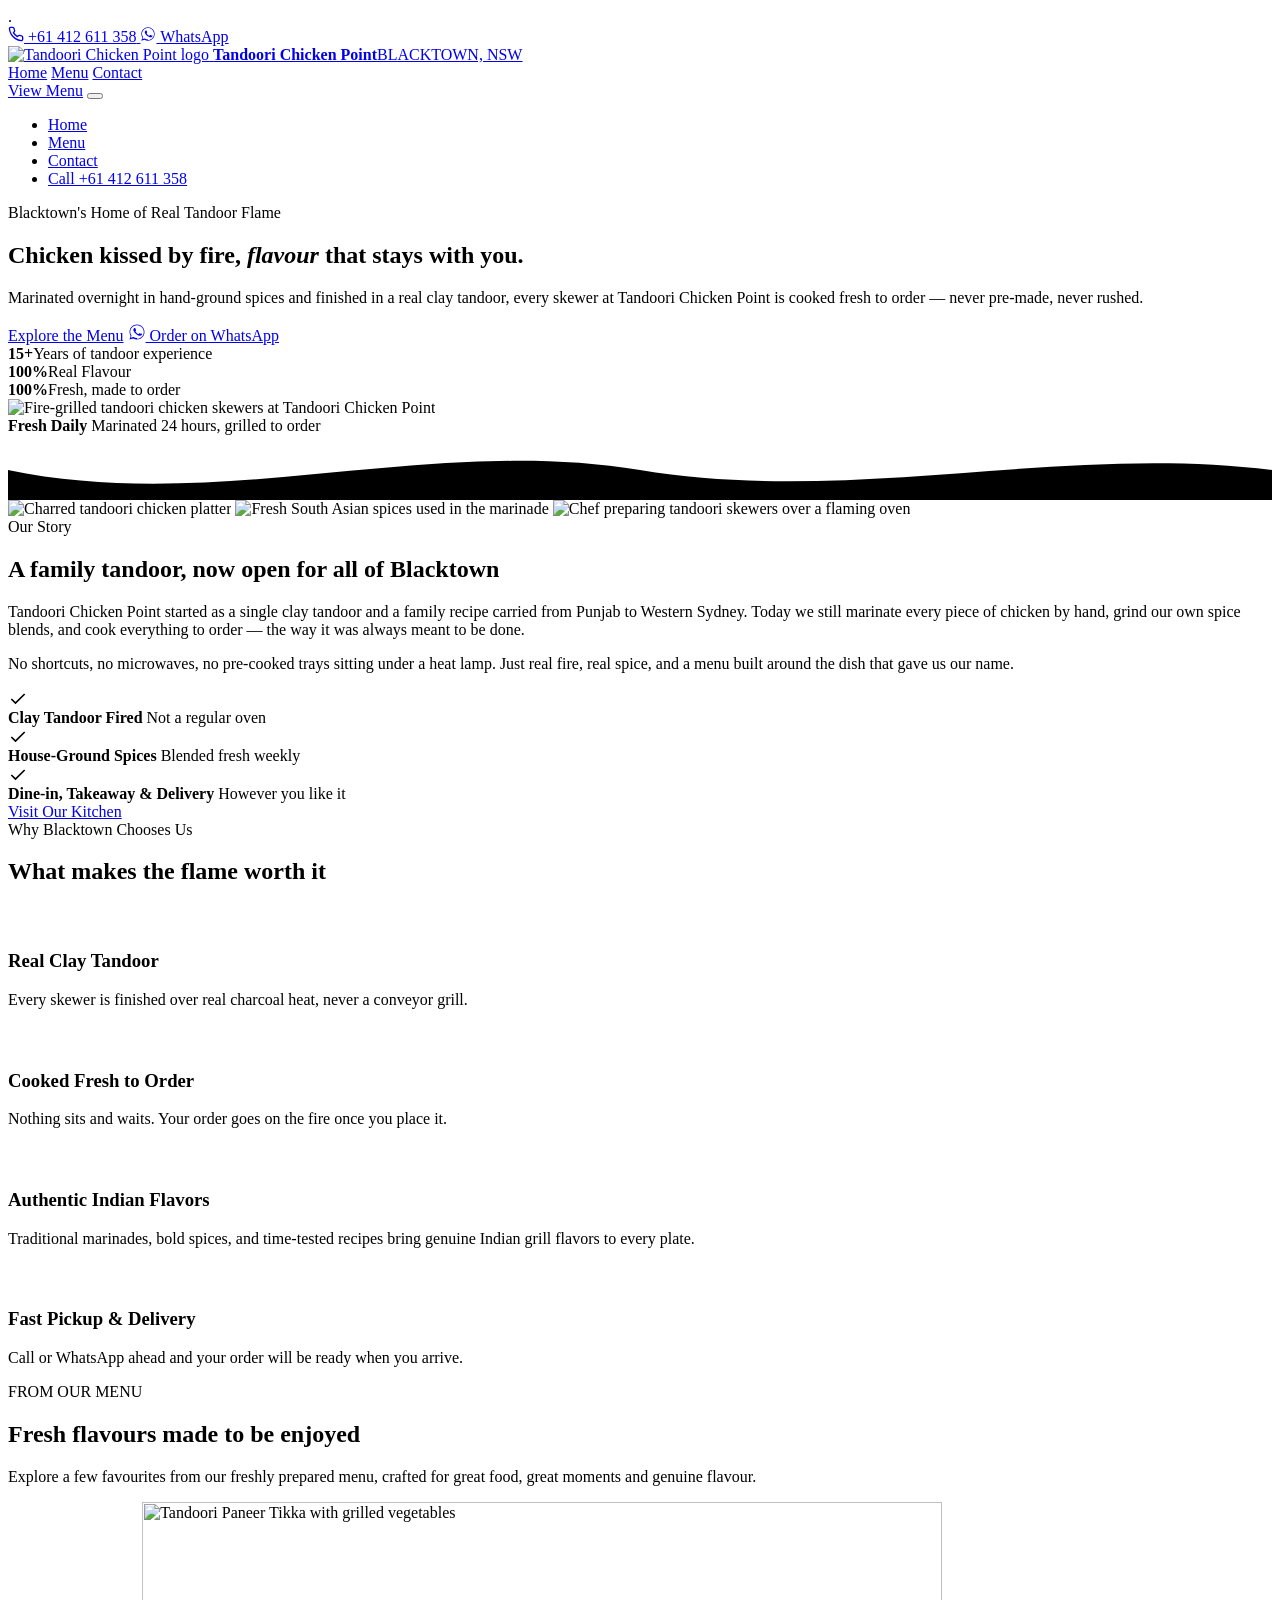
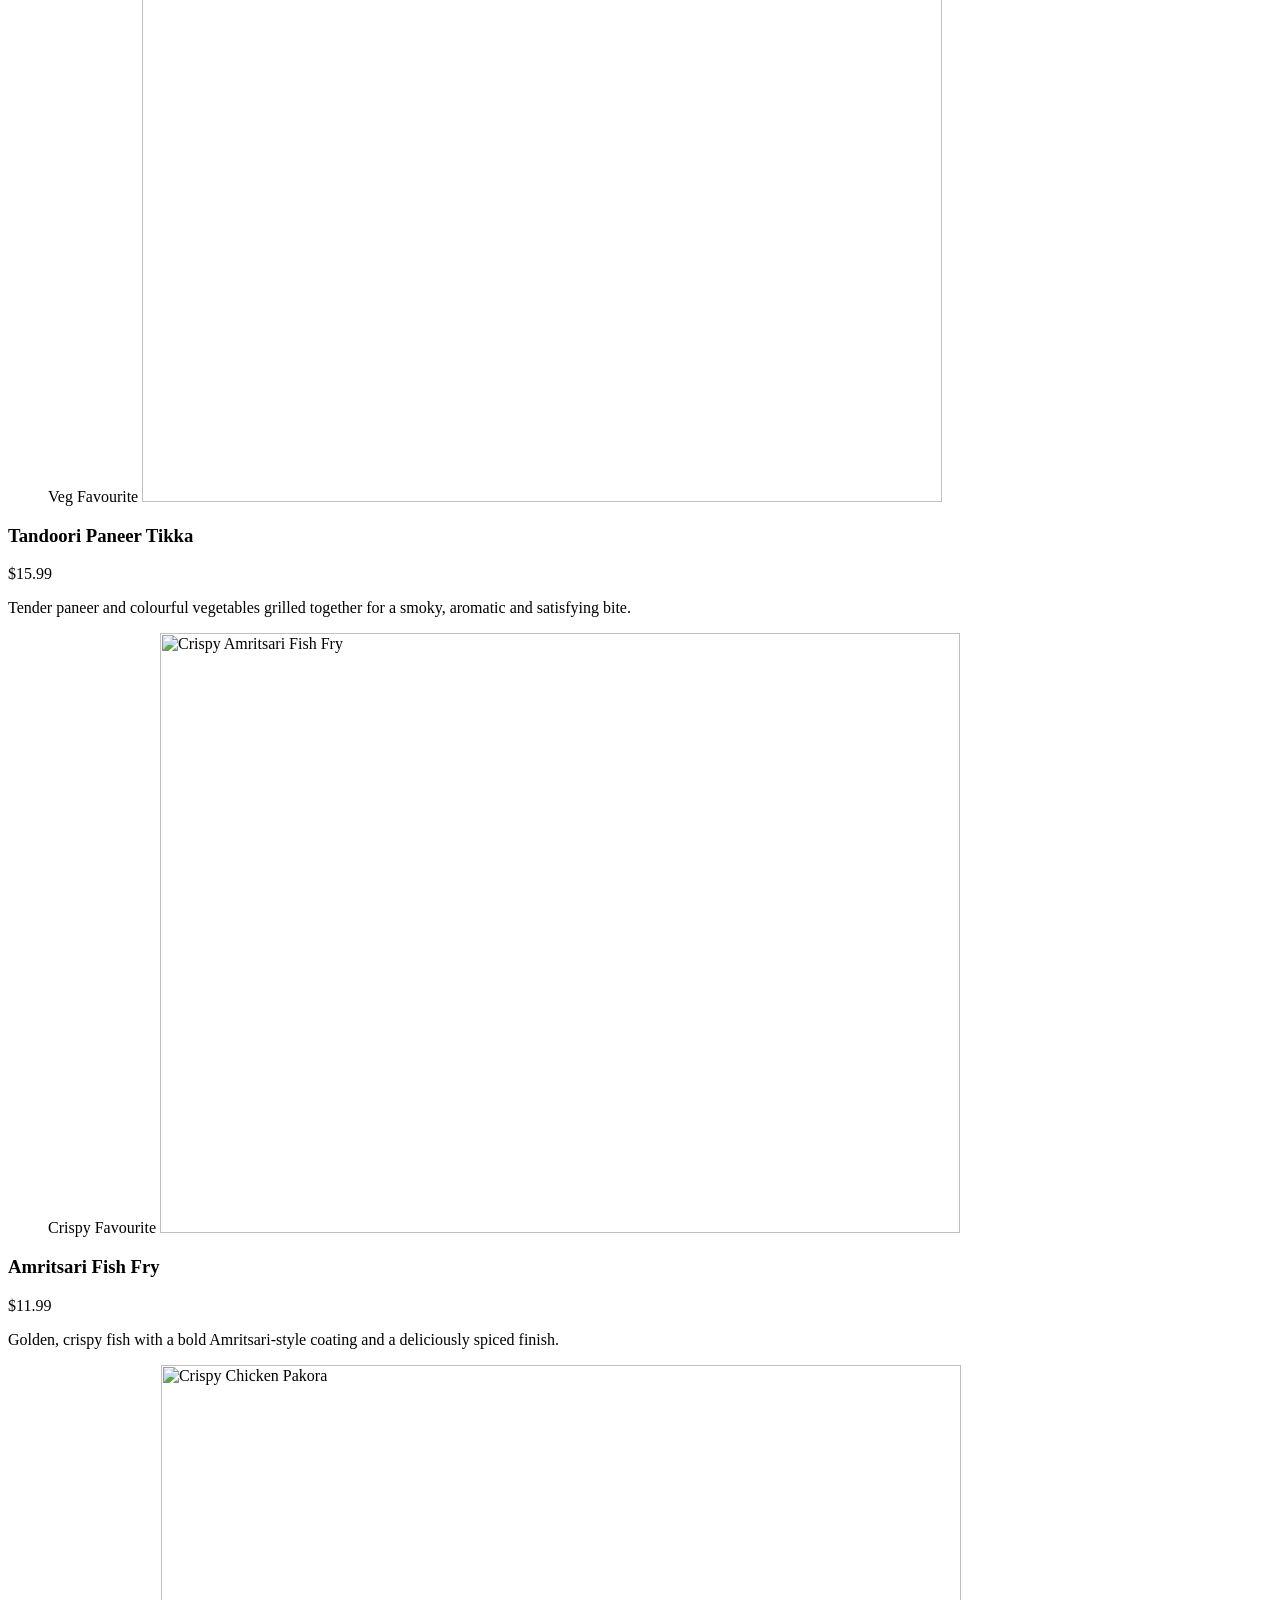
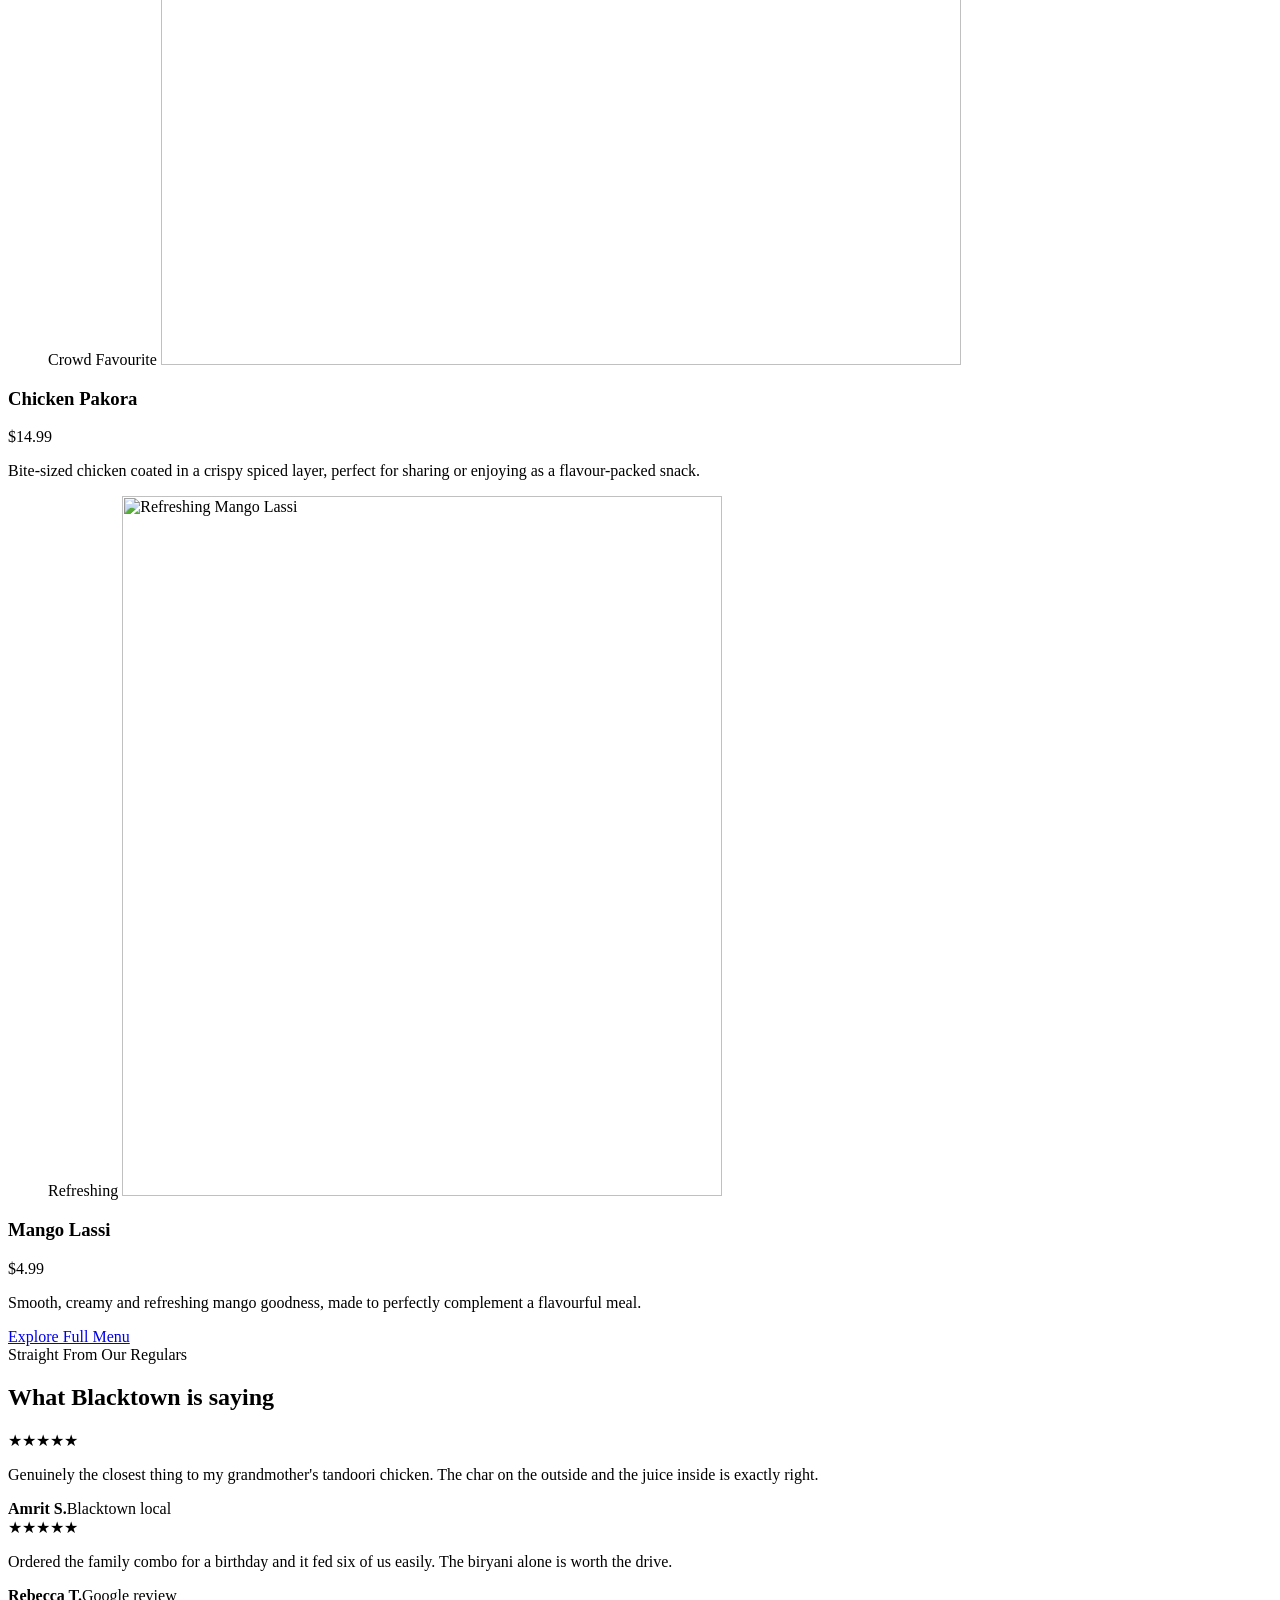
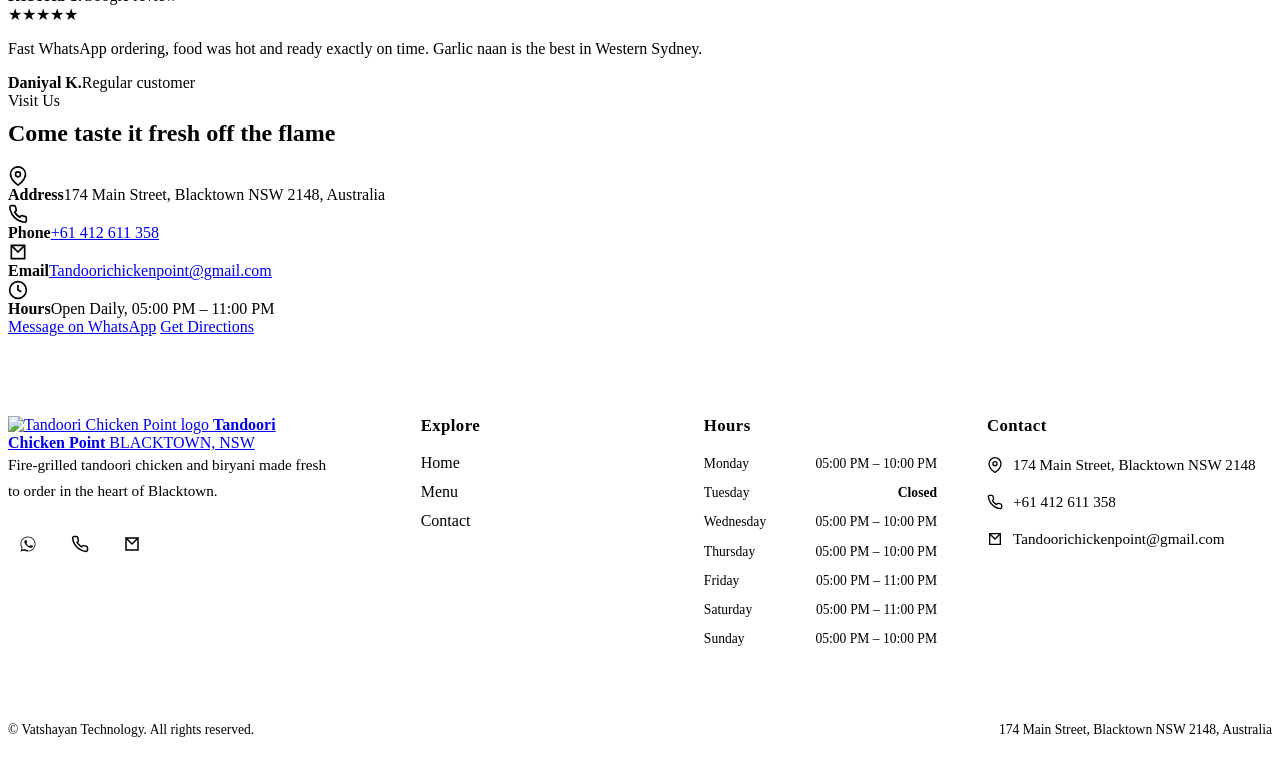
==== commit 9815f048: "Updated website" ====
--- a/index.html
+++ b/index.html
@@ -90,7 +90,7 @@
         </div>
         <div class="hero-stats">
           <div><strong>15+</strong><span>Years of tandoor experience</span></div>
-          <div><strong>40+</strong><span>Dishes on the menu</span></div>
+          <div><strong>100%</strong><span>Real Flavour</span></div>
           <div><strong>100%</strong><span>Fresh, made to order</span></div>
         </div>
       </div>
@@ -614,7 +614,7 @@
         </a>
 
         <p>
-          Fire-grilled tandoori chicken, curries and biryani made fresh to
+          Fire-grilled tandoori chicken and biryani made fresh to
           order in the heart of Blacktown.
         </p>
 
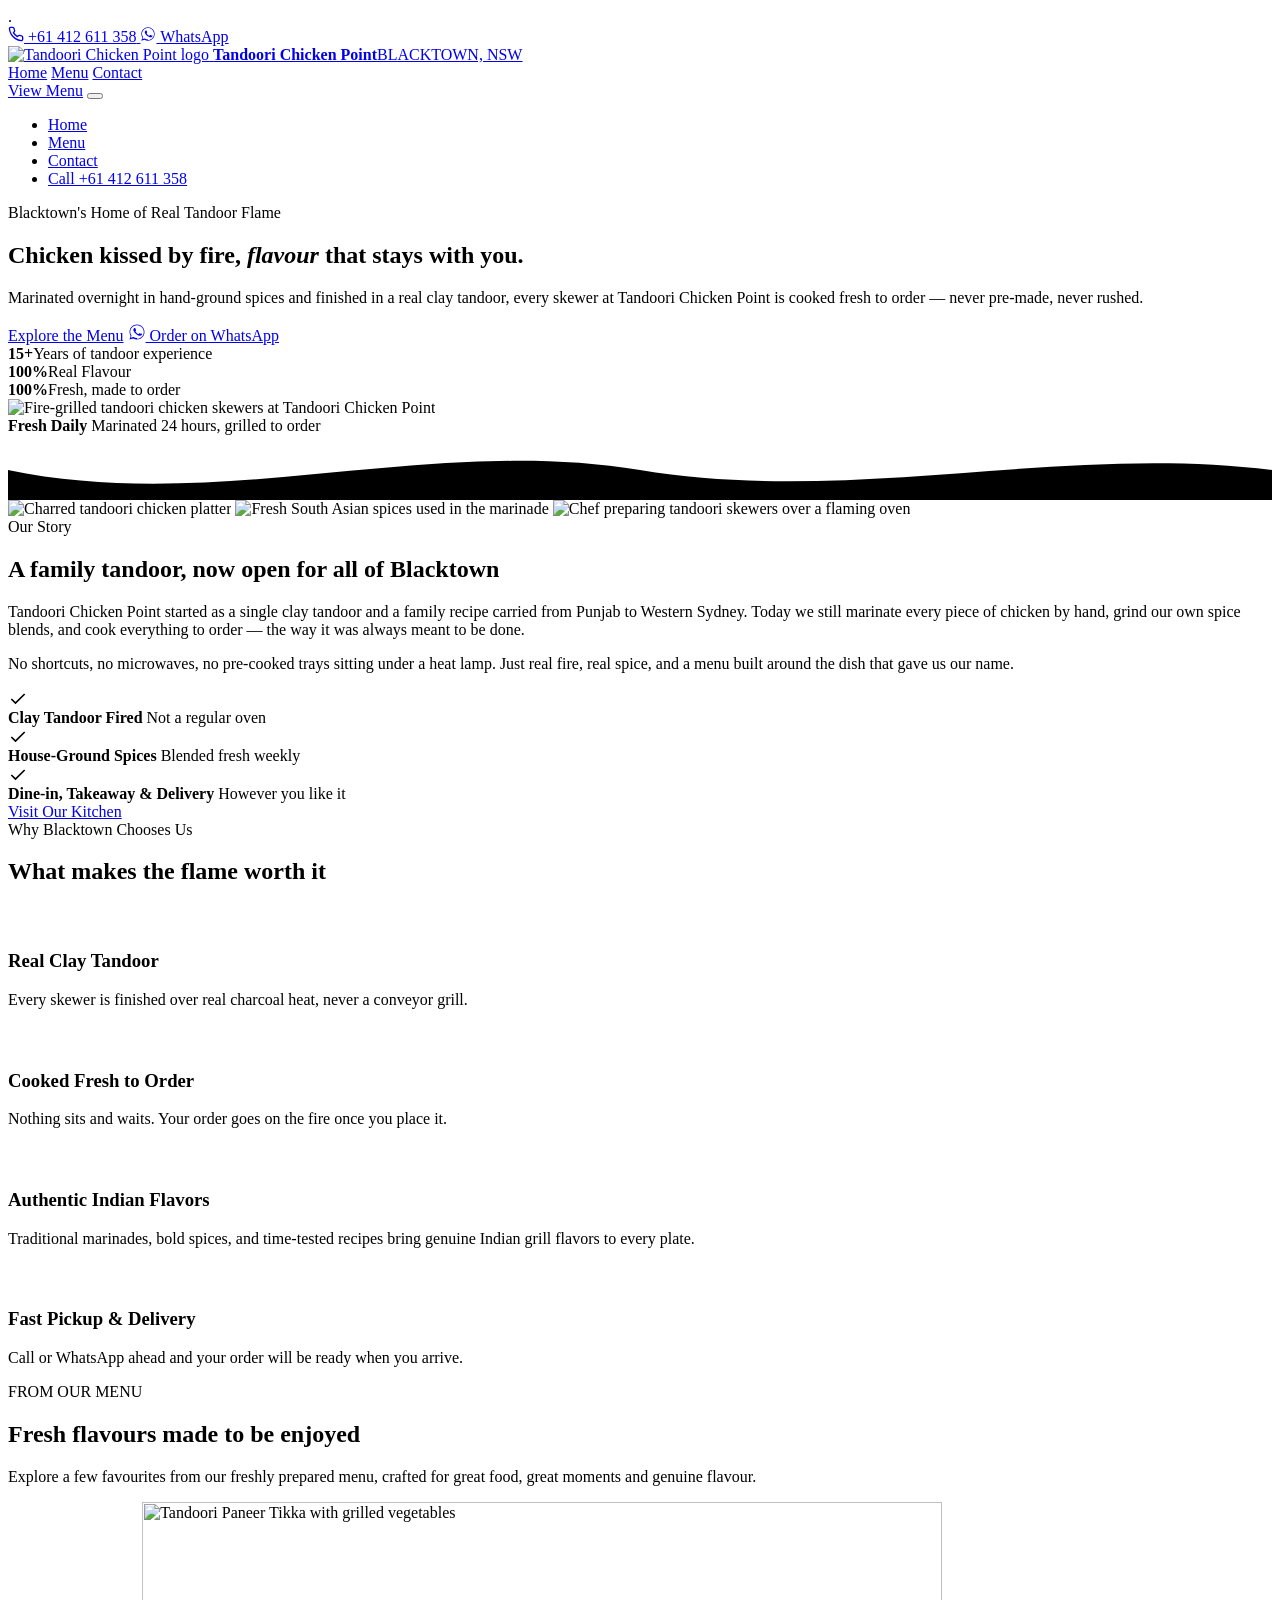
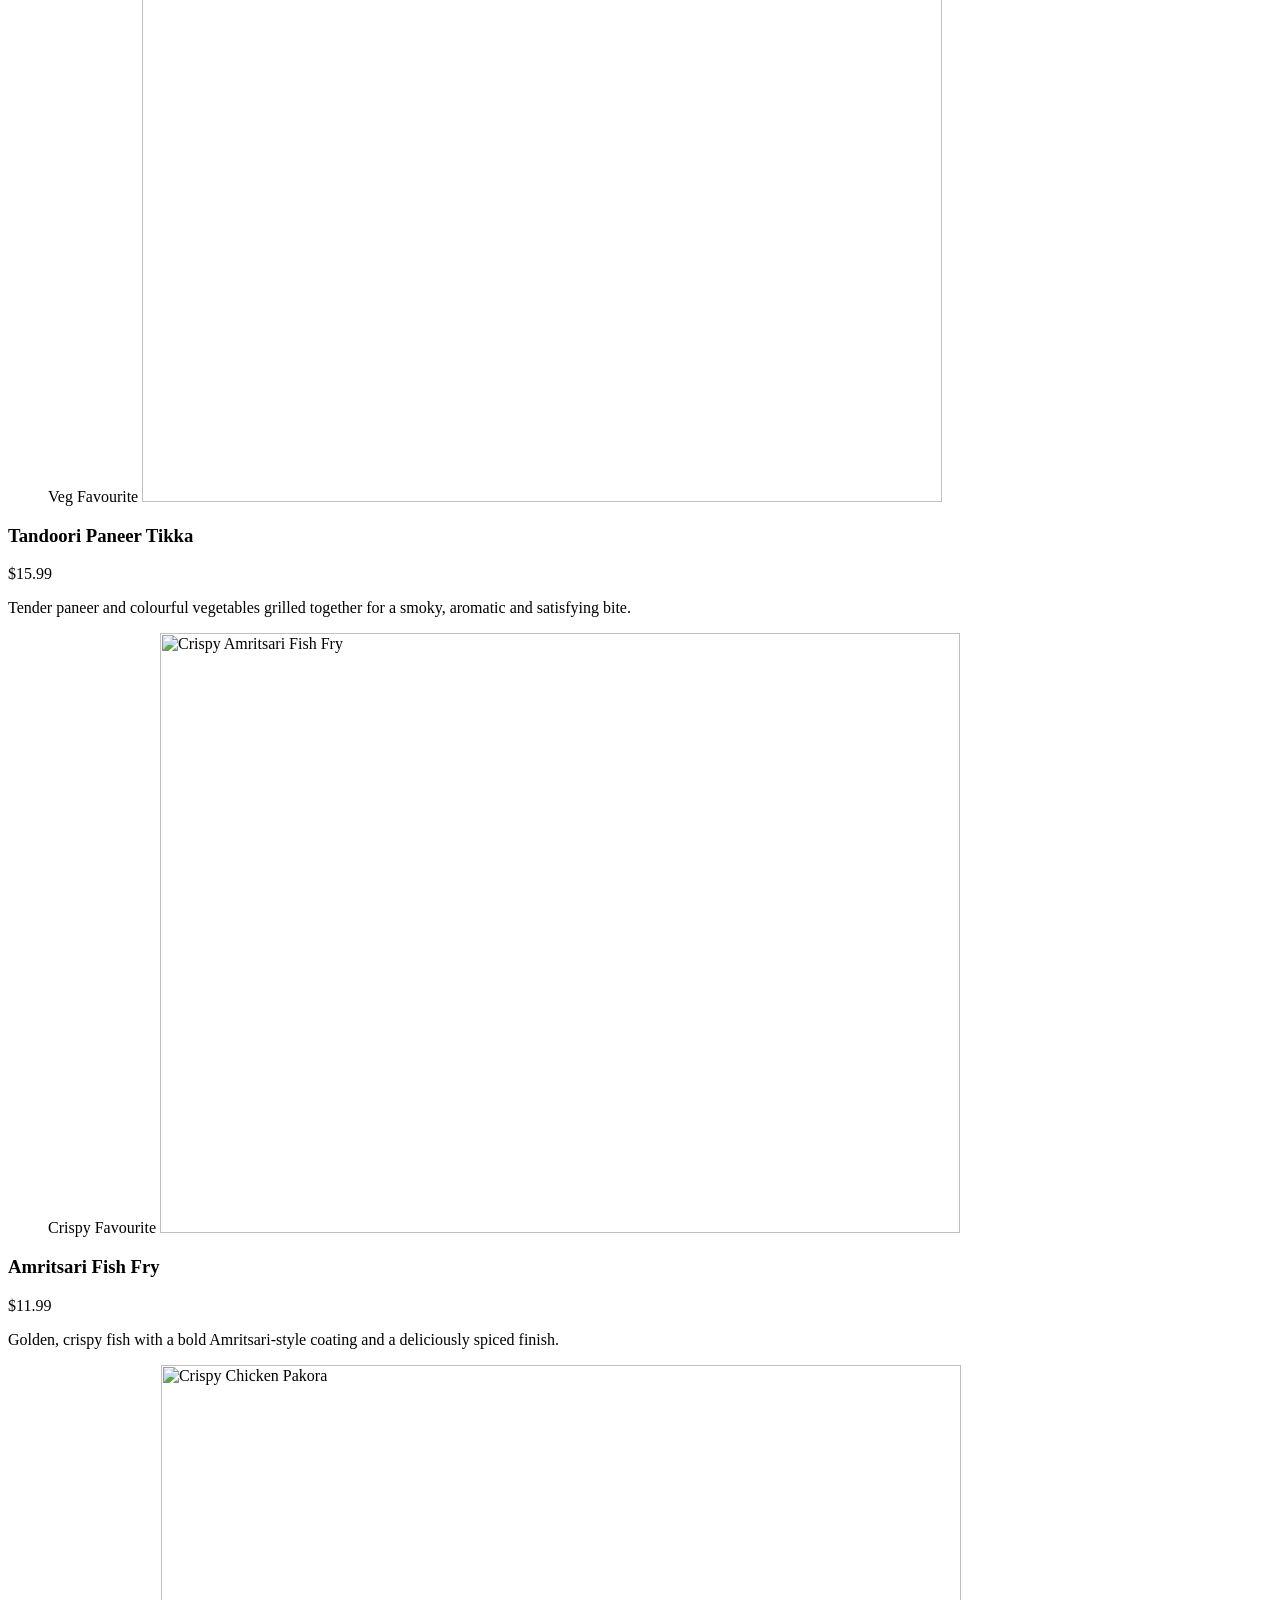
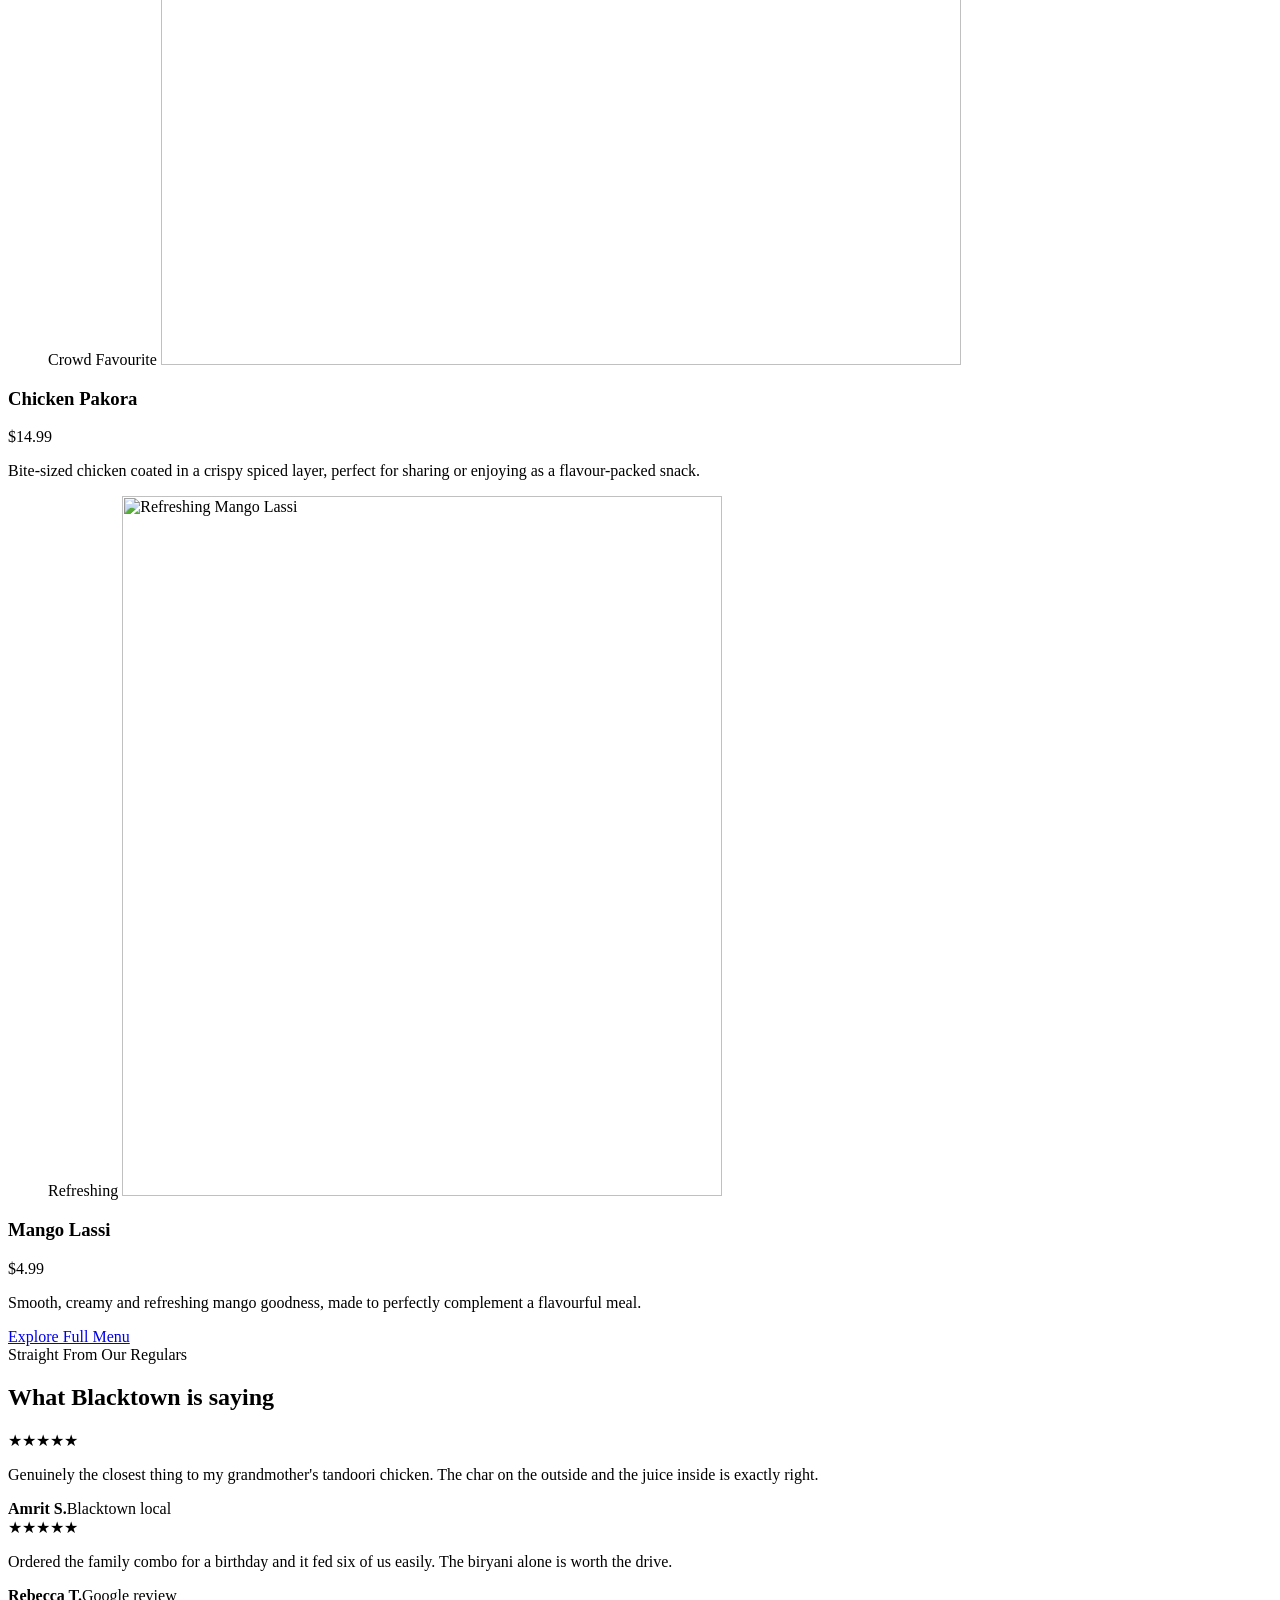
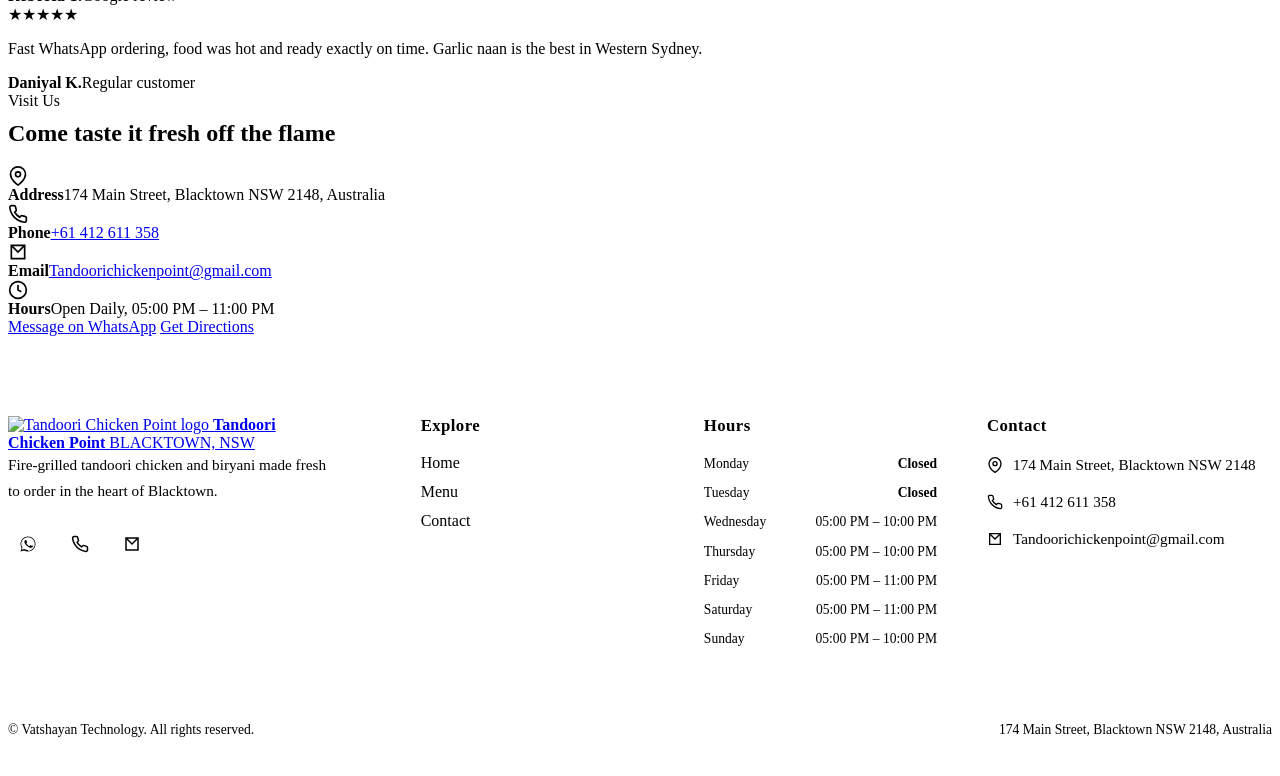
==== commit 066985cd: "Updated website" ====
--- a/index.html
+++ b/index.html
@@ -709,36 +709,43 @@
 
         <ul class="footer-hours">
 
+          <!-- Monday -->
           <li>
             <span>Monday</span>
-            <span>05:00 PM – 10:00 PM</span>
-          </li>
-
+            <span class="closed">Closed</span>
+          </li>
+
+          <!-- Tuesday -->
           <li>
             <span>Tuesday</span>
             <span class="closed">Closed</span>
           </li>
 
+          <!-- Wednesday -->
           <li>
             <span>Wednesday</span>
             <span>05:00 PM – 10:00 PM</span>
           </li>
 
+          <!-- Thursday -->
           <li>
             <span>Thursday</span>
             <span>05:00 PM – 10:00 PM</span>
           </li>
 
+          <!-- Friday -->
           <li>
             <span>Friday</span>
             <span>05:00 PM – 11:00 PM</span>
           </li>
 
+          <!-- Saturday -->
           <li>
             <span>Saturday</span>
             <span>05:00 PM – 11:00 PM</span>
           </li>
 
+          <!-- Sunday -->
           <li>
             <span>Sunday</span>
             <span>05:00 PM – 10:00 PM</span>
@@ -851,6 +858,8 @@
   </div>
 </footer>
 
+
+
 <script src="js/main.js"></script>
 </body>
 </html>
